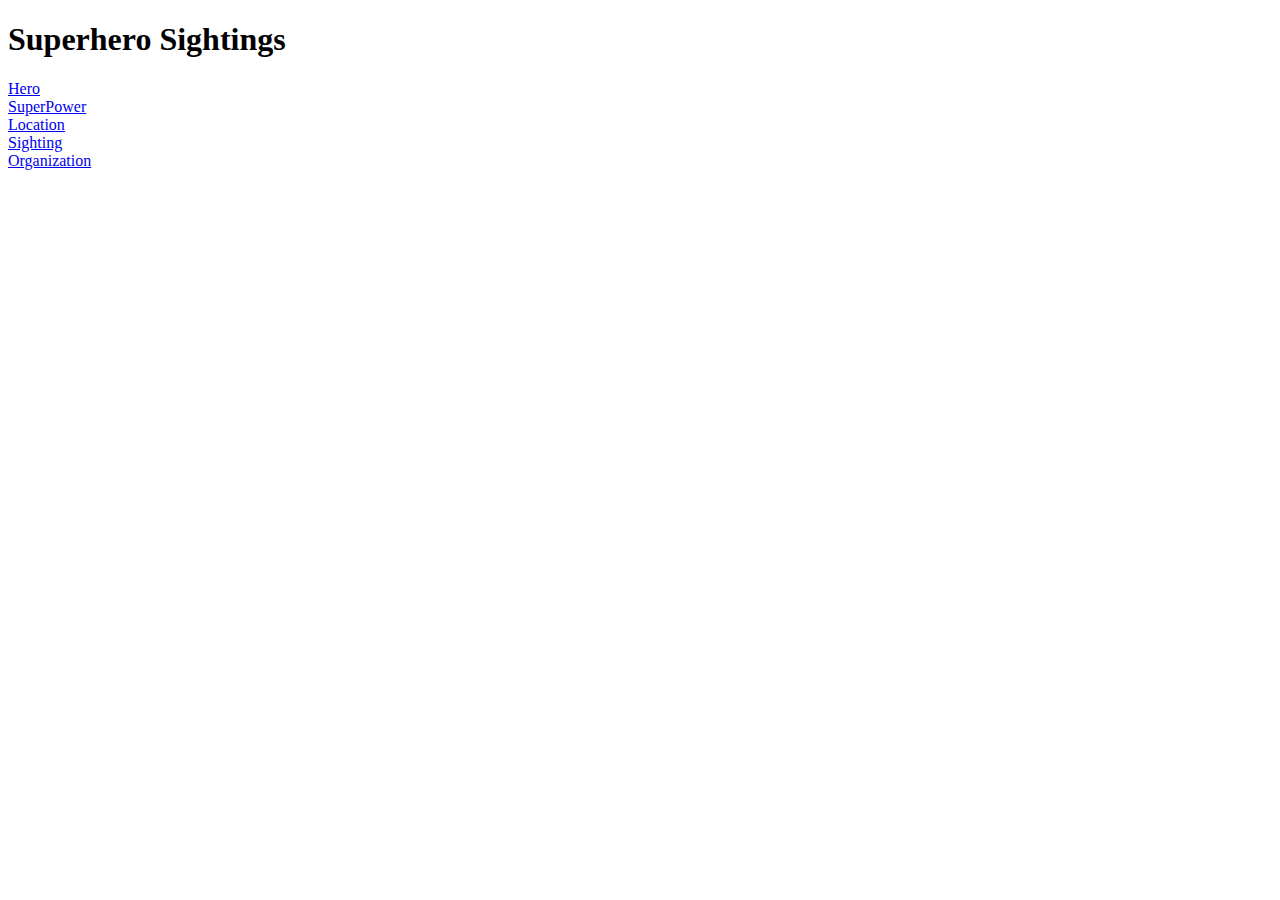
==== SuperHeroSights/src/main/resources/static/index.html @ b13d20e6 "initial commit" ====
<!doctype html>
<html lang="en" xmlns:th="http://www.thymeleaf.org">
    <head>
        <!-- Required meta tags -->
        <meta charset="utf-8">
        <meta name="viewport" content="width=device-width, initial-scale=1, shrink-to-fit=no">

        <!-- Bootstrap CSS -->
        <link rel="stylesheet" href="https://stackpath.bootstrapcdn.com/bootstrap/4.1.3/css/bootstrap.min.css" integrity="sha384-MCw98/SFnGE8fJT3GXwEOngsV7Zt27NXFoaoApmYm81iuXoPkFOJwJ8ERdknLPMO" crossorigin="anonymous">

        <title>Superhero Sightings</title>
    </head>
    <body>
        <!-- Main Body of Page -->
        <div class="container">
            <div class="row m-4">
                <div class="col text-center border border-dark">
                    <h1>Superhero Sightings</h1>
                </div>
            </div>
            <div class="row m-4 border border-dark">
                <div class="col text-center m-3">
                    <a href="hero" class="btn btn-outline-primary btn-lg">Hero</a>
                </div>
                <div class="col text-center m-3">
                    <a href="superpower" class="btn btn-outline-primary btn-lg">SuperPower</a>
                </div>
                <div class="col text-center m-3">
                    <a href="location" class="btn btn-outline-primary btn-lg">Location</a>
                </div>
                <div class="col text-center m-3">
                    <a href="sighting" class="btn btn-outline-primary btn-lg">Sighting</a>
                </div>
                <div class="col text-center m-3">
                    <a href="organization" class="btn btn-outline-primary btn-lg">Organization</a>
                </div>
            </div>
        </div>      
        <!-- End main body -->

        <!-- Optional JavaScript -->
        <!-- jQuery first, then Popper.js, then Bootstrap JS -->
        <script src="https://code.jquery.com/jquery-3.3.1.slim.min.js" integrity="sha384-q8i/X+965DzO0rT7abK41JStQIAqVgRVzpbzo5smXKp4YfRvH+8abtTE1Pi6jizo" crossorigin="anonymous"></script>
        <script src="https://cdnjs.cloudflare.com/ajax/libs/popper.js/1.14.3/umd/popper.min.js" integrity="sha384-ZMP7rVo3mIykV+2+9J3UJ46jBk0WLaUAdn689aCwoqbBJiSnjAK/l8WvCWPIPm49" crossorigin="anonymous"></script>
        <script src="https://stackpath.bootstrapcdn.com/bootstrap/4.1.3/js/bootstrap.min.js" integrity="sha384-ChfqqxuZUCnJSK3+MXmPNIyE6ZbWh2IMqE241rYiqJxyMiZ6OW/JmZQ5stwEULTy" crossorigin="anonymous"></script>
    </body>
</html>
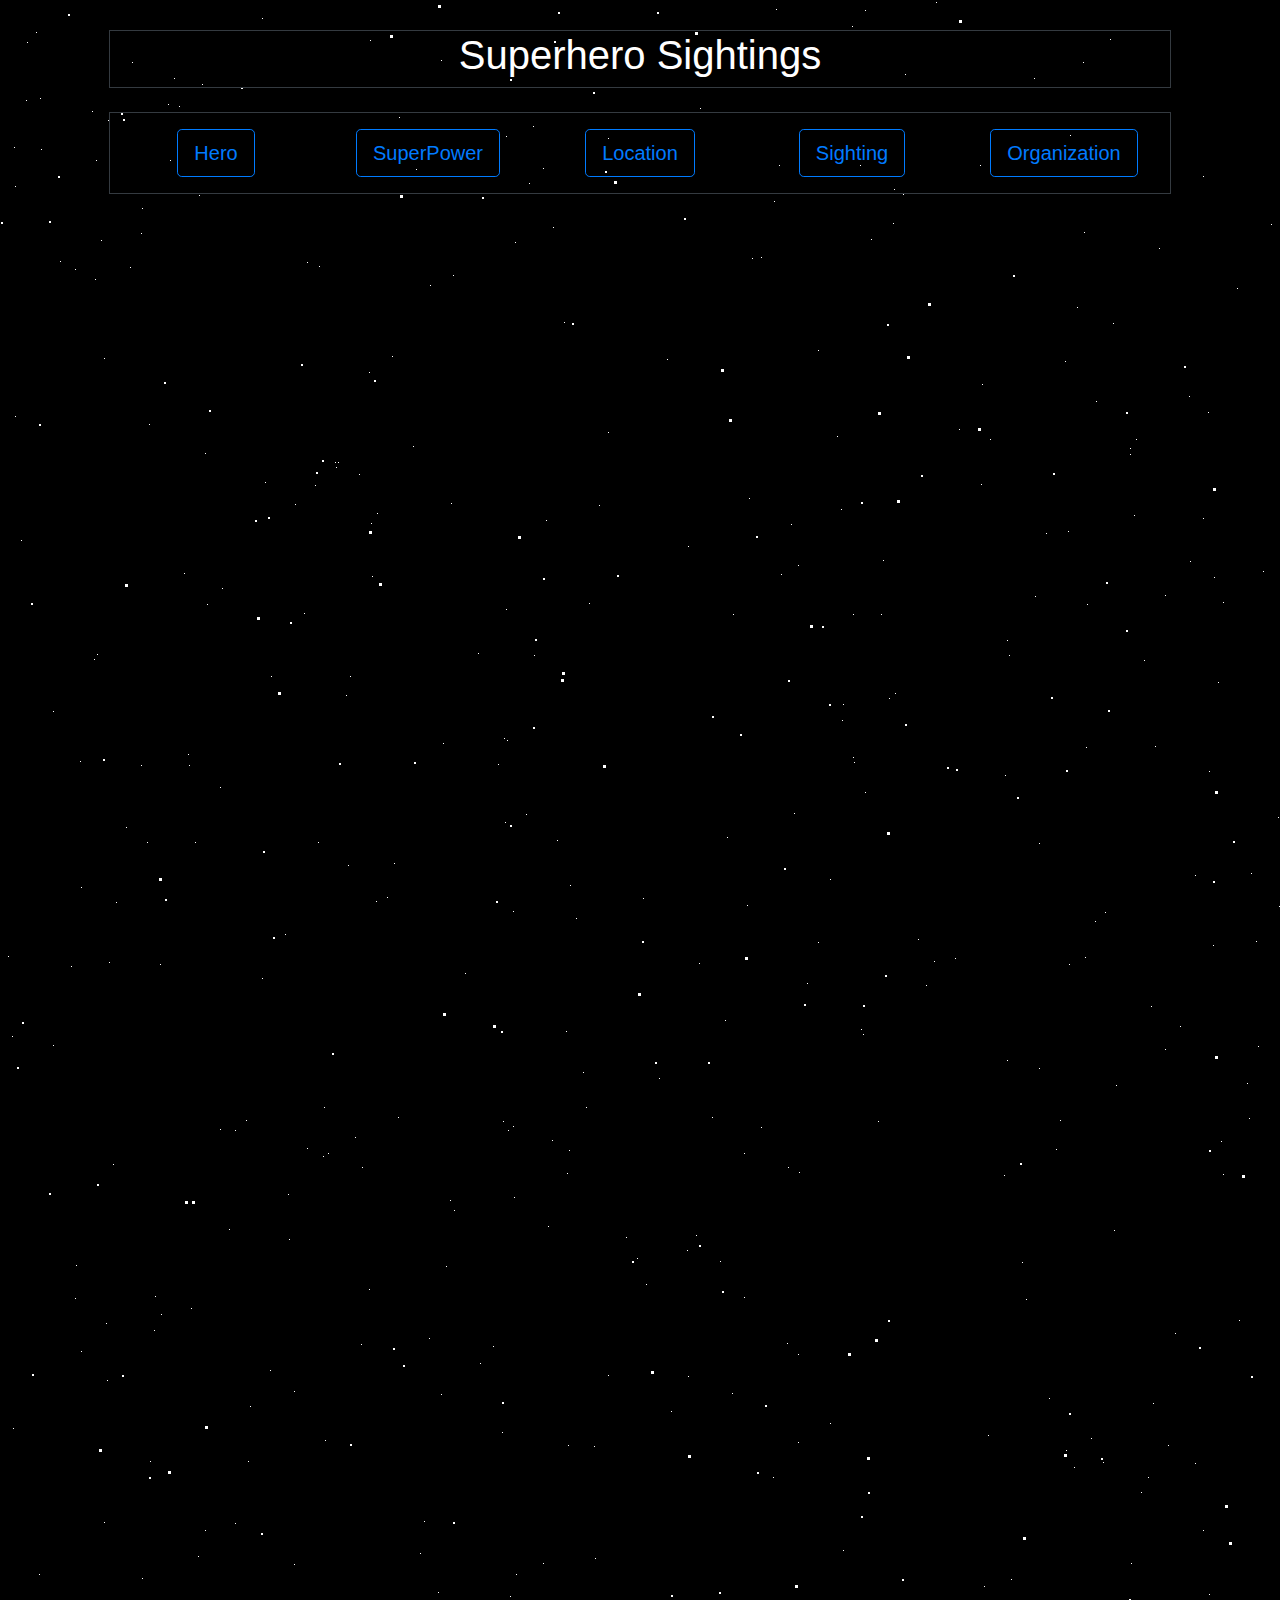
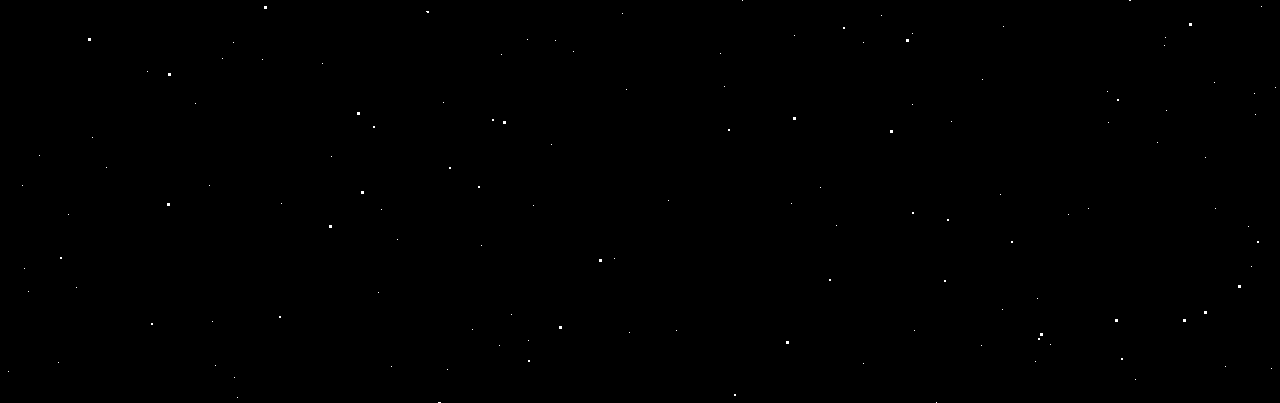
==== commit 0907f241: "update page style and SQL queries" ====
--- a/SuperHeroSights/src/main/resources/static/index.html
+++ b/SuperHeroSights/src/main/resources/static/index.html
@@ -6,12 +6,16 @@
         <meta name="viewport" content="width=device-width, initial-scale=1, shrink-to-fit=no">
 
         <!-- Bootstrap CSS -->
-        <link rel="stylesheet" href="https://stackpath.bootstrapcdn.com/bootstrap/4.1.3/css/bootstrap.min.css" integrity="sha384-MCw98/SFnGE8fJT3GXwEOngsV7Zt27NXFoaoApmYm81iuXoPkFOJwJ8ERdknLPMO" crossorigin="anonymous">
-
+        <link rel="stylesheet" href="https://cdn.jsdelivr.net/npm/bootstrap@4.6.1/dist/css/bootstrap.min.css">
+        <link rel="stylesheet" href="style.css" />
         <title>Superhero Sightings</title>
     </head>
     <body>
         <!-- Main Body of Page -->
+        <div id='stars'></div>
+        <div id='stars2'></div>
+        <div id='stars3'></div>
+
         <div class="container">
             <div class="row m-4">
                 <div class="col text-center border border-dark">
--- a/SuperHeroSights/src/main/resources/static/style.css
+++ b/SuperHeroSights/src/main/resources/static/style.css
@@ -0,0 +1,143 @@
+html {
+  height: 100%;
+  overflow: auto;
+}
+
+html,body{
+    background-color: #000;
+    width: 100%;
+    height: 100%;
+    margin: 0px;
+    padding: 0px;
+    overflow-x: hidden;
+}
+
+body {
+    display: contents;
+}
+
+.row {
+    color: white;
+}
+
+.table {
+    background-color: azure;
+    opacity: 0.9;
+    text-shadow: 1px 1px 2px #000;
+    color: #f8f8ff;
+}
+
+#stars {
+  width: 1px;
+  height: 1px;
+  background: transparent;
+  box-shadow: 75px 269px #FFF, 250px 1406px #FFF, 1828px 1511px #FFF, 1866px 1058px #FFF, 742px 1600px #FFF, 498px 764px #FFF, 1203px 518px #FFF, 1563px 1262px #FFF, 1215px 1808px #FFF, 1985px 1995px #FFF, 1880px 344px #FFF, 1396px 1580px #FFF, 982px 1679px #FFF, 791px 1803px #FFF, 233px 1642px #FFF, 1646px 1803px #FFF, 113px 1164px #FFF, 1452px 84px #FFF, 80px 761px #FFF, 860px 165px #FFF, 108px 120px #FFF, 1419px 455px #FFF, 543px 1563px #FFF, 1070px 135px #FFF, 413px 446px #FFF, 76px 1887px #FFF, 41px 149px #FFF, 220px 1129px #FFF, 338px 462px #FFF, 1293px 621px #FFF, 307px 262px #FFF, 130px 267px #FFF, 576px 918px #FFF, 1957px 96px #FFF, 229px 1229px #FFF, 1833px 1088px #FFF, 569px 1150px #FFF, 626px 1689px #FFF, 1545px 478px #FFF, 141px 765px #FFF, 720px 1653px #FFF, 222px 588px #FFF, 1329px 181px #FFF, 28px 1891px #FFF, 426px 1611px #FFF, 1223px 1174px #FFF, 508px 1130px #FFF, 781px 574px #FFF, 1793px 563px #FFF, 799px 1172px #FFF, 903px 194px #FFF, 170px 160px #FFF, 1237px 288px #FFF, 1190px 561px #FFF, 1077px 307px #FFF, 53px 711px #FFF, 350px 676px #FFF, 372px 576px #FFF, 248px 1461px #FFF, 1789px 1468px #FFF, 1774px 474px #FFF, 1368px 980px #FFF, 1637px 40px #FFF, 727px 837px #FFF, 555px 1640px #FFF, 1830px 181px #FFF, 1313px 238px #FFF, 1634px 1801px #FFF, 1933px 1724px #FFF, 510px 1596px #FFF, 1251px 1866px #FFF, 1985px 633px #FFF, 493px 1346px #FFF, 1976px 1871px #FFF, 189px 765px #FFF, 465px 973px #FFF, 1437px 58px #FFF, 852px 26px #FFF, 912px 1633px #FFF, 289px 1239px #FFF, 1843px 731px #FFF, 198px 1556px #FFF, 1366px 1247px #FFF, 1640px 534px #FFF, 1782px 1742px #FFF, 1699px 1417px #FFF, 1209px 771px #FFF, 1130px 448px #FFF, 1002px 1909px #FFF, 1405px 382px #FFF, 761px 257px #FFF, 1466px 816px #FFF, 1165px 595px #FFF, 1342px 1456px #FFF, 1248px 1826px #FFF, 774px 201px #FFF, 528px 1940px #FFF, 318px 842px #FFF, 1598px 392px #FFF, 95px 279px #FFF, 1487px 147px #FFF, 1669px 541px #FFF, 1068px 531px #FFF, 195px 842px #FFF, 1838px 1468px #FFF, 348px 865px #FFF, 1327px 591px #FFF, 1144px 660px #FFF, 1393px 1907px #FFF, 68px 1814px #FFF, 1532px 155px #FFF, 1738px 1940px #FFF, 472px 1929px #FFF, 1068px 1814px #FFF, 246px 1120px #FFF, 725px 1020px #FFF, 202px 84px #FFF, 787px 1343px #FFF, 955px 958px #FFF, 1247px 1083px #FFF, 1324px 914px #FFF, 527px 1639px #FFF, 1761px 1545px #FFF, 1369px 1794px #FFF, 1668px 674px #FFF, 732px 1393px #FFF, 1425px 1539px #FFF, 451px 503px #FFF, 752px 258px #FFF, 1388px 1778px #FFF, 315px 485px #FFF, 622px 1613px #FFF, 1214px 577px #FFF, 1223px 602px #FFF, 1790px 575px #FFF, 270px 1370px #FFF, 1983px 1786px #FFF, 1460px 1944px #FFF, 1203px 176px #FFF, 1565px 1142px #FFF, 507px 740px #FFF, 438px 1592px #FFF, 1759px 1764px #FFF, 1621px 1116px #FFF, 149px 424px #FFF, 1956px 769px #FFF, 1372px 1286px #FFF, 453px 275px #FFF, 1440px 1066px #FFF, 399px 117px #FFF, 1208px 412px #FFF, 1901px 916px #FFF, 1034px 78px #FFF, 1437px 1085px #FFF, 1470px 1463px #FFF, 1925px 653px #FFF, 1992px 1736px #FFF, 179px 106px #FFF, 1308px 1886px #FFF, 1046px 533px #FFF, 1251px 873px #FFF, 281px 1803px #FFF, 761px 1127px #FFF, 1283px 715px #FFF, 1136px 439px #FFF, 1869px 532px #FFF, 1148px 1477px #FFF, 71px 966px #FFF, 443px 743px #FFF, 1547px 230px #FFF, 1769px 1564px #FFF, 1885px 707px #FFF, 552px 1140px #FFF, 160px 964px #FFF, 288px 1194px #FFF, 1472px 1242px #FFF, 1189px 396px #FFF, 1413px 640px #FFF, 1404px 331px #FFF, 441px 60px #FFF, 1290px 1184px #FFF, 1035px 596px #FFF, 237px 1997px #FFF, 1434px 318px #FFF, 1402px 657px #FFF, 629px 1932px #FFF, 76px 1265px #FFF, 557px 840px #FFF, 1674px 463px #FFF, 1991px 1831px #FFF, 1580px 657px #FFF, 1195px 875px #FFF, 335px 462px #FFF, 1828px 1565px #FFF, 370px 40px #FFF, 608px 1375px #FFF, 1431px 208px #FFF, 889px 698px #FFF, 926px 985px #FFF, 1553px 1104px #FFF, 1684px 276px #FFF, 322px 1663px #FFF, 1386px 1662px #FFF, 109px 962px #FFF, 905px 74px #FFF, 1433px 394px #FFF, 853px 614px #FFF, 881px 614px #FFF, 1904px 641px #FFF, 1636px 13px #FFF, 881px 1615px #FFF, 378px 1892px #FFF, 1026px 1299px #FFF, 1403px 1561px #FFF, 637px 1258px #FFF, 58px 1962px #FFF, 893px 223px #FFF, 104px 358px #FFF, 142px 208px #FFF, 1418px 592px #FFF, 1579px 1455px #FFF, 1066px 1450px #FFF, 1085px 957px #FFF, 583px 1072px #FFF, 1838px 1812px #FFF, 546px 520px #FFF, 1165px 1049px #FFF, 1498px 1103px #FFF, 1806px 323px #FFF, 1444px 1185px #FFF, 1730px 1468px #FFF, 818px 350px #FFF, 700px 108px #FFF, 1899px 1094px #FFF, 376px 901px #FFF, 1095px 921px #FFF, 1004px 1175px #FFF, 733px 614px #FFF, 1898px 350px #FFF, 1157px 1742px #FFF, 13px 1428px #FFF, 447px 1969px #FFF, 1887px 1241px #FFF, 1988px 1569px #FFF, 1592px 909px #FFF, 720px 1261px #FFF, 1556px 1801px #FFF, 1621px 1253px #FFF, 595px 1558px #FFF, 1504px 1169px #FFF, 1846px 1477px #FFF, 391px 1966px #FFF, 1263px 571px #FFF, 1985px 106px #FFF, 1496px 1480px #FFF, 1841px 923px #FFF, 608px 432px #FFF, 81px 1351px #FFF, 154px 1330px #FFF, 936px 2px #FFF, 1577px 1821px #FFF, 191px 1308px #FFF, 40px 98px #FFF, 188px 754px #FFF, 107px 1380px #FFF, 543px 168px #FFF, 671px 1411px #FFF, 506px 609px #FFF, 12px 1036px #FFF, 212px 1921px #FFF, 798px 1442px #FFF, 1650px 1047px #FFF, 1400px 119px #FFF, 836px 1825px #FFF, 150px 1461px #FFF, 1480px 1554px #FFF, 369px 1289px #FFF, 504px 738px #FFF, 1180px 1026px #FFF, 147px 842px #FFF, 1328px 1345px #FFF, 1512px 1228px #FFF, 1553px 1212px #FFF, 1271px 224px #FFF, 424px 1521px #FFF, 220px 787px #FFF, 1829px 485px #FFF, 878px 1121px #FFF, 1221px 1141px #FFF, 1469px 1280px #FFF, 1037px 1898px #FFF, 747px 905px #FFF, 1258px 1046px #FFF, 1924px 174px #FFF, 1377px 1532px #FFF, 1957px 802px #FFF, 779px 165px #FFF, 499px 1945px #FFF, 1593px 1844px #FFF, 1050px 1944px #FFF, 515px 242px #FFF, 1403px 1467px #FFF, 1802px 96px #FFF, 1009px 655px #FFF, 608px 138px #FFF, 1734px 686px #FFF, 1598px 506px #FFF, 209px 1785px #FFF, 416px 169px #FFF, 861px 1029px #FFF, 142px 1578px #FFF, 262px 18px #FFF, 1007px 1060px #FFF, 262px 1659px #FFF, 1168px 1445px #FFF, 567px 1173px #FFF, 1610px 740px #FFF, 1151px 1006px #FFF, 1110px 39px #FFF, 854px 762px #FFF, 990px 439px #FFF, 1254px 1693px #FFF, 1205px 1913px #FFF, 1551px 1459px #FFF, 883px 560px #FFF, 1902px 1419px #FFF, 1113px 323px #FFF, 1103px 1462px #FFF, 1377px 1041px #FFF, 506px 136px #FFF, 36px 32px #FFF, 1741px 1936px #FFF, 1096px 401px #FFF, 285px 934px #FFF, 1712px 1654px #FFF, 323px 1156px #FFF, 794px 1635px #FFF, 1852px 1900px #FFF, 1868px 1827px #FFF, 101px 240px #FFF, 207px 604px #FFF, 1108px 1722px #FFF, 8px 956px #FFF, 551px 1744px #FFF, 1166px 1710px #FFF, 668px 1800px #FFF, 724px 1686px #FFF, 1331px 1209px #FFF, 397px 1839px #FFF, 1134px 515px #FFF, 1652px 963px #FFF, 1998px 1719px #FFF, 914px 1930px #FFF, 1516px 1424px #FFF, 1725px 1851px #FFF, 387px 897px #FFF, 934px 961px #FFF, 1484px 1568px #FFF, 1275px 1687px #FFF, 39px 1755px #FFF, 324px 1107px #FFF, 1444px 635px #FFF, 1744px 1572px #FFF, 1225px 1966px #FFF, 981px 484px #FFF, 1961px 1099px #FFF, 1532px 641px #FFF, 1005px 775px #FFF, 615px 129px #FFF, 161px 1314px #FFF, 1890px 1533px #FFF, 533px 1805px #FFF, 168px 104px #FFF, 1921px 1259px #FFF, 688px 546px #FFF, 1436px 1857px #FFF, 980px 165px #FFF, 1519px 1207px #FFF, 1084px 232px #FFF, 199px 195px #FFF, 265px 482px #FFF, 205px 1530px #FFF, 14px 147px #FFF, 155px 1296px #FFF, 1107px 1691px #FFF, 982px 384px #FFF, 271px 676px #FFF, 362px 1167px #FFF, 1519px 1600px #FFF, 420px 1553px #FFF, 1752px 1650px #FFF, 369px 372px #FFF, 794px 813px #FFF, 1855px 423px #FFF, 1279px 906px #FFF, 1175px 1333px #FFF, 984px 1586px #FFF, 841px 509px #FFF, 1341px 1333px #FFF, 842px 720px #FFF, 594px 1446px #FFF, 126px 827px #FFF, 60px 261px #FFF, 1165px 1637px #FFF, 843px 704px #FFF, 441px 1394px #FFF, 222px 1658px #FFF, 688px 1376px #FFF, 676px 1930px #FFF, 1614px 160px #FFF, 235px 1130px #FFF, 818px 942px #FFF, 454px 1210px #FFF, 502px 1432px #FFF, 307px 1148px #FFF, 1491px 303px #FFF, 346px 695px #FFF, 1735px 1614px #FFF, 1203px 1530px #FFF, 1195px 1463px #FFF, 92px 111px #FFF, 1003px 1626px #FFF, 501px 1654px #FFF, 951px 1721px #FFF, 1463px 1557px #FFF, 24px 1868px #FFF, 1428px 1469px #FFF, 1488px 352px #FFF, 1949px 1204px #FFF, 174px 78px #FFF, 1515px 1630px #FFF, 336px 467px #FFF, 1909px 1022px #FFF, 1306px 647px #FFF, 235px 1523px #FFF, 1239px 1320px #FFF, 1883px 789px #FFF, 1594px 1748px #FFF, 141px 233px #FFF, 1804px 553px #FFF, 1661px 925px #FFF, 534px 655px #FFF, 553px 227px #FFF, 1213px 945px #FFF, 1716px 846px #FFF, 26px 100px #FFF, 94px 659px #FFF, 1986px 795px #FFF, 1091px 1438px #FFF, 837px 436px #FFF, 1618px 1184px #FFF, 1633px 87px #FFF, 1949px 1599px #FFF, 478px 653px #FFF, 1074px 1467px #FFF, 1049px 1398px #FFF, 1721px 162px #FFF, 398px 1117px #FFF, 132px 62px #FFF, 53px 1045px #FFF, 1995px 808px #FFF, 184px 573px #FFF, 1560px 1741px #FFF, 788px 1167px #FFF, 1159px 248px #FFF, 331px 1756px #FFF, 1578px 892px #FFF, 1069px 964px #FFF, 1291px 927px #FFF, 1741px 1310px #FFF, 1548px 1671px #FFF, 830px 1423px #FFF, 871px 239px #FFF, 526px 814px #FFF, 430px 285px #FFF, 1983px 574px #FFF, 1340px 1452px #FFF, 104px 1522px #FFF, 1153px 1403px #FFF, 988px 1435px #FFF, 643px 898px #FFF, 1141px 1492px #FFF, 1742px 1362px #FFF, 39px 1574px #FFF, 1421px 379px #FFF, 981px 1945px #FFF, 1891px 1516px #FFF, 147px 1671px #FFF, 480px 1363px #FFF, 1796px 312px #FFF, 749px 498px #FFF, 1131px 1563px #FFF, 1261px 1606px #FFF, 865px 10px #FFF, 696px 1235px #FFF, 295px 504px #FFF, 1686px 1325px #FFF, 1567px 177px #FFF, 1445px 191px #FFF, 570px 885px #FFF, 106px 1767px #FFF, 1065px 361px #FFF, 959px 429px #FFF, 1164px 1645px #FFF, 863px 1034px #FFF, 377px 513px #FFF, 1651px 634px #FFF, 1616px 449px #FFF, 1735px 699px #FFF, 1035px 1961px #FFF, 1155px 746px #FFF, 325px 1440px #FFF, 446px 1266px #FFF, 1359px 1737px #FFF, 514px 1197px #FFF, 1249px 1118px #FFF, 1925px 766px #FFF, 516px 1574px #FFF, 1271px 1968px #FFF, 15px 416px #FFF, 75px 1298px #FFF, 1945px 504px #FFF, 1994px 1518px #FFF, 1468px 1265px #FFF, 116px 902px #FFF, 1313px 1372px #FFF, 513px 1126px #FFF, 568px 1445px #FFF, 215px 1965px #FFF, 863px 1963px #FFF, 1626px 108px #FFF, 1405px 12px #FFF, 1592px 895px #FFF, 1377px 228px #FFF, 1496px 1800px #FFF, 744px 1153px #FFF, 1946px 1097px #FFF, 626px 1237px #FFF, 820px 1787px #FFF, 1796px 1448px #FFF, 865px 792px #FFF, 1839px 1005px #FFF, 1888px 216px #FFF, 712px 1117px #FFF, 1710px 400px #FFF, 1039px 1068px #FFF, 1697px 491px #FFF, 505px 822px #FFF, 1799px 1249px #FFF, 1022px 1262px #FFF, 1654px 1823px #FFF, 81px 887px #FFF, 429px 1338px #FFF, 687px 1250px #FFF, 15px 186px #FFF, 294px 1564px #FFF, 1983px 862px #FFF, 392px 356px #FFF, 359px 474px #FFF, 319px 266px #FFF, 830px 879px #FFF, 1628px 1698px #FFF, 589px 603px #FFF, 511px 1914px #FFF, 1116px 1085px #FFF, 646px 1284px #FFF, 21px 540px #FFF, 1205px 1757px #FFF, 1469px 1519px #FFF, 1902px 921px #FFF, 1007px 640px #FFF, 659px 1078px #FFF, 1543px 1042px #FFF, 371px 523px #FFF, 1936px 519px #FFF, 450px 1200px #FFF, 894px 189px #FFF, 1901px 850px #FFF, 1860px 1060px #FFF, 355px 1137px #FFF, 1130px 454px #FFF, 96px 160px #FFF, 1114px 1230px #FFF, 1088px 1808px #FFF, 1372px 483px #FFF, 1286px 1764px #FFF, 195px 1703px #FFF, 1803px 1876px #FFF, 791px 524px #FFF, 1256px 941px #FFF, 564px 322px #FFF, 1278px 817px #FFF, 918px 939px #FFF, 304px 613px #FFF, 912px 1704px #FFF, 1806px 687px #FFF, 1255px 1714px #FFF, 614px 1858px #FFF, 1591px 1140px #FFF, 361px 1344px #FFF, 1390px 1991px #FFF, 205px 453px #FFF, 294px 1391px #FFF, 1959px 353px #FFF, 1083px 62px #FFF, 573px 1651px #FFF, 599px 505px #FFF, 1319px 1223px #FFF, 262px 978px #FFF, 1060px 1120px #FFF, 328px 1153px #FFF, 1702px 1903px #FFF, 1964px 116px #FFF, 843px 1550px #FFF, 667px 359px #FFF, 1632px 1433px #FFF, 548px 1226px #FFF, 798px 565px #FFF, 1694px 1776px #FFF, 1980px 481px #FFF, 1813px 1380px #FFF, 1056px 1149px #FFF, 807px 983px #FFF, 776px 9px #FFF, 566px 1031px #FFF, 1477px 171px #FFF, 863px 1642px #FFF, 1989px 1531px #FFF, 533px 126px #FFF, 1564px 409px #FFF, 22px 1785px #FFF, 1414px 344px #FFF, 1835px 56px #FFF, 1086px 747px #FFF, 1218px 682px #FFF, 97px 654px #FFF, 1284px 1180px #FFF, 1559px 809px #FFF, 1964px 849px #FFF, 1559px 84px #FFF, 1624px 891px #FFF, 1011px 1579px #FFF, 92px 1737px #FFF, 1823px 1019px #FFF, 586px 1107px #FFF, 1612px 1897px #FFF, 503px 1121px #FFF, 1987px 1882px #FFF, 1087px 604px #FFF, 753px 64px #FFF, 1824px 190px #FFF, 1773px 1259px #FFF, 895px 693px #FFF, 1919px 561px #FFF, 1444px 1509px #FFF, 529px 183px #FFF, 27px 42px #FFF, 1882px 862px #FFF, 1375px 280px #FFF, 1762px 555px #FFF, 1917px 1177px #FFF, 1039px 843px #FFF, 394px 863px #FFF, 1684px 1567px #FFF, 1720px 230px #FFF, 481px 1845px #FFF, 798px 1354px #FFF, 1492px 1314px #FFF, 1378px 1935px #FFF, 1440px 783px #FFF, 1803px 613px #FFF, 1642px 724px #FFF, 381px 1809px #FFF, 1462px 142px #FFF, 1214px 1682px #FFF, 773px 1477px #FFF, 1283px 1677px #FFF, 443px 1702px #FFF, 744px 1297px #FFF, 8px 1971px #FFF, 1344px 133px #FFF, 699px 963px #FFF, 1533px 1075px #FFF, 1587px 655px #FFF, 1105px 912px #FFF, 234px 1977px #FFF, 1628px 1910px #FFF, 853px 757px #FFF, 1369px 1297px #FFF, 1725px 326px #FFF, 1000px 1794px #FFF, 1135px 1979px #FFF, 513px 911px #FFF, 1209px 1594px #FFF, 106px 1323px #FFF, 1638px 788px #FFF, 1755px 517px #FFF, 1925px 1826px #FFF, 1949px 732px #FFF, 1412px 1463px #FFF;
+  animation: animStar 50s linear infinite;
+}
+
+#stars:after {
+  content: " ";
+  position: absolute;
+  top: 2000px;
+  width: 1px;
+  height: 1px;
+  background: transparent;
+  box-shadow: 75px 269px #FFF, 250px 1406px #FFF, 1828px 1511px #FFF, 1866px 1058px #FFF, 742px 1600px #FFF, 498px 764px #FFF, 1203px 518px #FFF, 1563px 1262px #FFF, 1215px 1808px #FFF, 1985px 1995px #FFF, 1880px 344px #FFF, 1396px 1580px #FFF, 982px 1679px #FFF, 791px 1803px #FFF, 233px 1642px #FFF, 1646px 1803px #FFF, 113px 1164px #FFF, 1452px 84px #FFF, 80px 761px #FFF, 860px 165px #FFF, 108px 120px #FFF, 1419px 455px #FFF, 543px 1563px #FFF, 1070px 135px #FFF, 413px 446px #FFF, 76px 1887px #FFF, 41px 149px #FFF, 220px 1129px #FFF, 338px 462px #FFF, 1293px 621px #FFF, 307px 262px #FFF, 130px 267px #FFF, 576px 918px #FFF, 1957px 96px #FFF, 229px 1229px #FFF, 1833px 1088px #FFF, 569px 1150px #FFF, 626px 1689px #FFF, 1545px 478px #FFF, 141px 765px #FFF, 720px 1653px #FFF, 222px 588px #FFF, 1329px 181px #FFF, 28px 1891px #FFF, 426px 1611px #FFF, 1223px 1174px #FFF, 508px 1130px #FFF, 781px 574px #FFF, 1793px 563px #FFF, 799px 1172px #FFF, 903px 194px #FFF, 170px 160px #FFF, 1237px 288px #FFF, 1190px 561px #FFF, 1077px 307px #FFF, 53px 711px #FFF, 350px 676px #FFF, 372px 576px #FFF, 248px 1461px #FFF, 1789px 1468px #FFF, 1774px 474px #FFF, 1368px 980px #FFF, 1637px 40px #FFF, 727px 837px #FFF, 555px 1640px #FFF, 1830px 181px #FFF, 1313px 238px #FFF, 1634px 1801px #FFF, 1933px 1724px #FFF, 510px 1596px #FFF, 1251px 1866px #FFF, 1985px 633px #FFF, 493px 1346px #FFF, 1976px 1871px #FFF, 189px 765px #FFF, 465px 973px #FFF, 1437px 58px #FFF, 852px 26px #FFF, 912px 1633px #FFF, 289px 1239px #FFF, 1843px 731px #FFF, 198px 1556px #FFF, 1366px 1247px #FFF, 1640px 534px #FFF, 1782px 1742px #FFF, 1699px 1417px #FFF, 1209px 771px #FFF, 1130px 448px #FFF, 1002px 1909px #FFF, 1405px 382px #FFF, 761px 257px #FFF, 1466px 816px #FFF, 1165px 595px #FFF, 1342px 1456px #FFF, 1248px 1826px #FFF, 774px 201px #FFF, 528px 1940px #FFF, 318px 842px #FFF, 1598px 392px #FFF, 95px 279px #FFF, 1487px 147px #FFF, 1669px 541px #FFF, 1068px 531px #FFF, 195px 842px #FFF, 1838px 1468px #FFF, 348px 865px #FFF, 1327px 591px #FFF, 1144px 660px #FFF, 1393px 1907px #FFF, 68px 1814px #FFF, 1532px 155px #FFF, 1738px 1940px #FFF, 472px 1929px #FFF, 1068px 1814px #FFF, 246px 1120px #FFF, 725px 1020px #FFF, 202px 84px #FFF, 787px 1343px #FFF, 955px 958px #FFF, 1247px 1083px #FFF, 1324px 914px #FFF, 527px 1639px #FFF, 1761px 1545px #FFF, 1369px 1794px #FFF, 1668px 674px #FFF, 732px 1393px #FFF, 1425px 1539px #FFF, 451px 503px #FFF, 752px 258px #FFF, 1388px 1778px #FFF, 315px 485px #FFF, 622px 1613px #FFF, 1214px 577px #FFF, 1223px 602px #FFF, 1790px 575px #FFF, 270px 1370px #FFF, 1983px 1786px #FFF, 1460px 1944px #FFF, 1203px 176px #FFF, 1565px 1142px #FFF, 507px 740px #FFF, 438px 1592px #FFF, 1759px 1764px #FFF, 1621px 1116px #FFF, 149px 424px #FFF, 1956px 769px #FFF, 1372px 1286px #FFF, 453px 275px #FFF, 1440px 1066px #FFF, 399px 117px #FFF, 1208px 412px #FFF, 1901px 916px #FFF, 1034px 78px #FFF, 1437px 1085px #FFF, 1470px 1463px #FFF, 1925px 653px #FFF, 1992px 1736px #FFF, 179px 106px #FFF, 1308px 1886px #FFF, 1046px 533px #FFF, 1251px 873px #FFF, 281px 1803px #FFF, 761px 1127px #FFF, 1283px 715px #FFF, 1136px 439px #FFF, 1869px 532px #FFF, 1148px 1477px #FFF, 71px 966px #FFF, 443px 743px #FFF, 1547px 230px #FFF, 1769px 1564px #FFF, 1885px 707px #FFF, 552px 1140px #FFF, 160px 964px #FFF, 288px 1194px #FFF, 1472px 1242px #FFF, 1189px 396px #FFF, 1413px 640px #FFF, 1404px 331px #FFF, 441px 60px #FFF, 1290px 1184px #FFF, 1035px 596px #FFF, 237px 1997px #FFF, 1434px 318px #FFF, 1402px 657px #FFF, 629px 1932px #FFF, 76px 1265px #FFF, 557px 840px #FFF, 1674px 463px #FFF, 1991px 1831px #FFF, 1580px 657px #FFF, 1195px 875px #FFF, 335px 462px #FFF, 1828px 1565px #FFF, 370px 40px #FFF, 608px 1375px #FFF, 1431px 208px #FFF, 889px 698px #FFF, 926px 985px #FFF, 1553px 1104px #FFF, 1684px 276px #FFF, 322px 1663px #FFF, 1386px 1662px #FFF, 109px 962px #FFF, 905px 74px #FFF, 1433px 394px #FFF, 853px 614px #FFF, 881px 614px #FFF, 1904px 641px #FFF, 1636px 13px #FFF, 881px 1615px #FFF, 378px 1892px #FFF, 1026px 1299px #FFF, 1403px 1561px #FFF, 637px 1258px #FFF, 58px 1962px #FFF, 893px 223px #FFF, 104px 358px #FFF, 142px 208px #FFF, 1418px 592px #FFF, 1579px 1455px #FFF, 1066px 1450px #FFF, 1085px 957px #FFF, 583px 1072px #FFF, 1838px 1812px #FFF, 546px 520px #FFF, 1165px 1049px #FFF, 1498px 1103px #FFF, 1806px 323px #FFF, 1444px 1185px #FFF, 1730px 1468px #FFF, 818px 350px #FFF, 700px 108px #FFF, 1899px 1094px #FFF, 376px 901px #FFF, 1095px 921px #FFF, 1004px 1175px #FFF, 733px 614px #FFF, 1898px 350px #FFF, 1157px 1742px #FFF, 13px 1428px #FFF, 447px 1969px #FFF, 1887px 1241px #FFF, 1988px 1569px #FFF, 1592px 909px #FFF, 720px 1261px #FFF, 1556px 1801px #FFF, 1621px 1253px #FFF, 595px 1558px #FFF, 1504px 1169px #FFF, 1846px 1477px #FFF, 391px 1966px #FFF, 1263px 571px #FFF, 1985px 106px #FFF, 1496px 1480px #FFF, 1841px 923px #FFF, 608px 432px #FFF, 81px 1351px #FFF, 154px 1330px #FFF, 936px 2px #FFF, 1577px 1821px #FFF, 191px 1308px #FFF, 40px 98px #FFF, 188px 754px #FFF, 107px 1380px #FFF, 543px 168px #FFF, 671px 1411px #FFF, 506px 609px #FFF, 12px 1036px #FFF, 212px 1921px #FFF, 798px 1442px #FFF, 1650px 1047px #FFF, 1400px 119px #FFF, 836px 1825px #FFF, 150px 1461px #FFF, 1480px 1554px #FFF, 369px 1289px #FFF, 504px 738px #FFF, 1180px 1026px #FFF, 147px 842px #FFF, 1328px 1345px #FFF, 1512px 1228px #FFF, 1553px 1212px #FFF, 1271px 224px #FFF, 424px 1521px #FFF, 220px 787px #FFF, 1829px 485px #FFF, 878px 1121px #FFF, 1221px 1141px #FFF, 1469px 1280px #FFF, 1037px 1898px #FFF, 747px 905px #FFF, 1258px 1046px #FFF, 1924px 174px #FFF, 1377px 1532px #FFF, 1957px 802px #FFF, 779px 165px #FFF, 499px 1945px #FFF, 1593px 1844px #FFF, 1050px 1944px #FFF, 515px 242px #FFF, 1403px 1467px #FFF, 1802px 96px #FFF, 1009px 655px #FFF, 608px 138px #FFF, 1734px 686px #FFF, 1598px 506px #FFF, 209px 1785px #FFF, 416px 169px #FFF, 861px 1029px #FFF, 142px 1578px #FFF, 262px 18px #FFF, 1007px 1060px #FFF, 262px 1659px #FFF, 1168px 1445px #FFF, 567px 1173px #FFF, 1610px 740px #FFF, 1151px 1006px #FFF, 1110px 39px #FFF, 854px 762px #FFF, 990px 439px #FFF, 1254px 1693px #FFF, 1205px 1913px #FFF, 1551px 1459px #FFF, 883px 560px #FFF, 1902px 1419px #FFF, 1113px 323px #FFF, 1103px 1462px #FFF, 1377px 1041px #FFF, 506px 136px #FFF, 36px 32px #FFF, 1741px 1936px #FFF, 1096px 401px #FFF, 285px 934px #FFF, 1712px 1654px #FFF, 323px 1156px #FFF, 794px 1635px #FFF, 1852px 1900px #FFF, 1868px 1827px #FFF, 101px 240px #FFF, 207px 604px #FFF, 1108px 1722px #FFF, 8px 956px #FFF, 551px 1744px #FFF, 1166px 1710px #FFF, 668px 1800px #FFF, 724px 1686px #FFF, 1331px 1209px #FFF, 397px 1839px #FFF, 1134px 515px #FFF, 1652px 963px #FFF, 1998px 1719px #FFF, 914px 1930px #FFF, 1516px 1424px #FFF, 1725px 1851px #FFF, 387px 897px #FFF, 934px 961px #FFF, 1484px 1568px #FFF, 1275px 1687px #FFF, 39px 1755px #FFF, 324px 1107px #FFF, 1444px 635px #FFF, 1744px 1572px #FFF, 1225px 1966px #FFF, 981px 484px #FFF, 1961px 1099px #FFF, 1532px 641px #FFF, 1005px 775px #FFF, 615px 129px #FFF, 161px 1314px #FFF, 1890px 1533px #FFF, 533px 1805px #FFF, 168px 104px #FFF, 1921px 1259px #FFF, 688px 546px #FFF, 1436px 1857px #FFF, 980px 165px #FFF, 1519px 1207px #FFF, 1084px 232px #FFF, 199px 195px #FFF, 265px 482px #FFF, 205px 1530px #FFF, 14px 147px #FFF, 155px 1296px #FFF, 1107px 1691px #FFF, 982px 384px #FFF, 271px 676px #FFF, 362px 1167px #FFF, 1519px 1600px #FFF, 420px 1553px #FFF, 1752px 1650px #FFF, 369px 372px #FFF, 794px 813px #FFF, 1855px 423px #FFF, 1279px 906px #FFF, 1175px 1333px #FFF, 984px 1586px #FFF, 841px 509px #FFF, 1341px 1333px #FFF, 842px 720px #FFF, 594px 1446px #FFF, 126px 827px #FFF, 60px 261px #FFF, 1165px 1637px #FFF, 843px 704px #FFF, 441px 1394px #FFF, 222px 1658px #FFF, 688px 1376px #FFF, 676px 1930px #FFF, 1614px 160px #FFF, 235px 1130px #FFF, 818px 942px #FFF, 454px 1210px #FFF, 502px 1432px #FFF, 307px 1148px #FFF, 1491px 303px #FFF, 346px 695px #FFF, 1735px 1614px #FFF, 1203px 1530px #FFF, 1195px 1463px #FFF, 92px 111px #FFF, 1003px 1626px #FFF, 501px 1654px #FFF, 951px 1721px #FFF, 1463px 1557px #FFF, 24px 1868px #FFF, 1428px 1469px #FFF, 1488px 352px #FFF, 1949px 1204px #FFF, 174px 78px #FFF, 1515px 1630px #FFF, 336px 467px #FFF, 1909px 1022px #FFF, 1306px 647px #FFF, 235px 1523px #FFF, 1239px 1320px #FFF, 1883px 789px #FFF, 1594px 1748px #FFF, 141px 233px #FFF, 1804px 553px #FFF, 1661px 925px #FFF, 534px 655px #FFF, 553px 227px #FFF, 1213px 945px #FFF, 1716px 846px #FFF, 26px 100px #FFF, 94px 659px #FFF, 1986px 795px #FFF, 1091px 1438px #FFF, 837px 436px #FFF, 1618px 1184px #FFF, 1633px 87px #FFF, 1949px 1599px #FFF, 478px 653px #FFF, 1074px 1467px #FFF, 1049px 1398px #FFF, 1721px 162px #FFF, 398px 1117px #FFF, 132px 62px #FFF, 53px 1045px #FFF, 1995px 808px #FFF, 184px 573px #FFF, 1560px 1741px #FFF, 788px 1167px #FFF, 1159px 248px #FFF, 331px 1756px #FFF, 1578px 892px #FFF, 1069px 964px #FFF, 1291px 927px #FFF, 1741px 1310px #FFF, 1548px 1671px #FFF, 830px 1423px #FFF, 871px 239px #FFF, 526px 814px #FFF, 430px 285px #FFF, 1983px 574px #FFF, 1340px 1452px #FFF, 104px 1522px #FFF, 1153px 1403px #FFF, 988px 1435px #FFF, 643px 898px #FFF, 1141px 1492px #FFF, 1742px 1362px #FFF, 39px 1574px #FFF, 1421px 379px #FFF, 981px 1945px #FFF, 1891px 1516px #FFF, 147px 1671px #FFF, 480px 1363px #FFF, 1796px 312px #FFF, 749px 498px #FFF, 1131px 1563px #FFF, 1261px 1606px #FFF, 865px 10px #FFF, 696px 1235px #FFF, 295px 504px #FFF, 1686px 1325px #FFF, 1567px 177px #FFF, 1445px 191px #FFF, 570px 885px #FFF, 106px 1767px #FFF, 1065px 361px #FFF, 959px 429px #FFF, 1164px 1645px #FFF, 863px 1034px #FFF, 377px 513px #FFF, 1651px 634px #FFF, 1616px 449px #FFF, 1735px 699px #FFF, 1035px 1961px #FFF, 1155px 746px #FFF, 325px 1440px #FFF, 446px 1266px #FFF, 1359px 1737px #FFF, 514px 1197px #FFF, 1249px 1118px #FFF, 1925px 766px #FFF, 516px 1574px #FFF, 1271px 1968px #FFF, 15px 416px #FFF, 75px 1298px #FFF, 1945px 504px #FFF, 1994px 1518px #FFF, 1468px 1265px #FFF, 116px 902px #FFF, 1313px 1372px #FFF, 513px 1126px #FFF, 568px 1445px #FFF, 215px 1965px #FFF, 863px 1963px #FFF, 1626px 108px #FFF, 1405px 12px #FFF, 1592px 895px #FFF, 1377px 228px #FFF, 1496px 1800px #FFF, 744px 1153px #FFF, 1946px 1097px #FFF, 626px 1237px #FFF, 820px 1787px #FFF, 1796px 1448px #FFF, 865px 792px #FFF, 1839px 1005px #FFF, 1888px 216px #FFF, 712px 1117px #FFF, 1710px 400px #FFF, 1039px 1068px #FFF, 1697px 491px #FFF, 505px 822px #FFF, 1799px 1249px #FFF, 1022px 1262px #FFF, 1654px 1823px #FFF, 81px 887px #FFF, 429px 1338px #FFF, 687px 1250px #FFF, 15px 186px #FFF, 294px 1564px #FFF, 1983px 862px #FFF, 392px 356px #FFF, 359px 474px #FFF, 319px 266px #FFF, 830px 879px #FFF, 1628px 1698px #FFF, 589px 603px #FFF, 511px 1914px #FFF, 1116px 1085px #FFF, 646px 1284px #FFF, 21px 540px #FFF, 1205px 1757px #FFF, 1469px 1519px #FFF, 1902px 921px #FFF, 1007px 640px #FFF, 659px 1078px #FFF, 1543px 1042px #FFF, 371px 523px #FFF, 1936px 519px #FFF, 450px 1200px #FFF, 894px 189px #FFF, 1901px 850px #FFF, 1860px 1060px #FFF, 355px 1137px #FFF, 1130px 454px #FFF, 96px 160px #FFF, 1114px 1230px #FFF, 1088px 1808px #FFF, 1372px 483px #FFF, 1286px 1764px #FFF, 195px 1703px #FFF, 1803px 1876px #FFF, 791px 524px #FFF, 1256px 941px #FFF, 564px 322px #FFF, 1278px 817px #FFF, 918px 939px #FFF, 304px 613px #FFF, 912px 1704px #FFF, 1806px 687px #FFF, 1255px 1714px #FFF, 614px 1858px #FFF, 1591px 1140px #FFF, 361px 1344px #FFF, 1390px 1991px #FFF, 205px 453px #FFF, 294px 1391px #FFF, 1959px 353px #FFF, 1083px 62px #FFF, 573px 1651px #FFF, 599px 505px #FFF, 1319px 1223px #FFF, 262px 978px #FFF, 1060px 1120px #FFF, 328px 1153px #FFF, 1702px 1903px #FFF, 1964px 116px #FFF, 843px 1550px #FFF, 667px 359px #FFF, 1632px 1433px #FFF, 548px 1226px #FFF, 798px 565px #FFF, 1694px 1776px #FFF, 1980px 481px #FFF, 1813px 1380px #FFF, 1056px 1149px #FFF, 807px 983px #FFF, 776px 9px #FFF, 566px 1031px #FFF, 1477px 171px #FFF, 863px 1642px #FFF, 1989px 1531px #FFF, 533px 126px #FFF, 1564px 409px #FFF, 22px 1785px #FFF, 1414px 344px #FFF, 1835px 56px #FFF, 1086px 747px #FFF, 1218px 682px #FFF, 97px 654px #FFF, 1284px 1180px #FFF, 1559px 809px #FFF, 1964px 849px #FFF, 1559px 84px #FFF, 1624px 891px #FFF, 1011px 1579px #FFF, 92px 1737px #FFF, 1823px 1019px #FFF, 586px 1107px #FFF, 1612px 1897px #FFF, 503px 1121px #FFF, 1987px 1882px #FFF, 1087px 604px #FFF, 753px 64px #FFF, 1824px 190px #FFF, 1773px 1259px #FFF, 895px 693px #FFF, 1919px 561px #FFF, 1444px 1509px #FFF, 529px 183px #FFF, 27px 42px #FFF, 1882px 862px #FFF, 1375px 280px #FFF, 1762px 555px #FFF, 1917px 1177px #FFF, 1039px 843px #FFF, 394px 863px #FFF, 1684px 1567px #FFF, 1720px 230px #FFF, 481px 1845px #FFF, 798px 1354px #FFF, 1492px 1314px #FFF, 1378px 1935px #FFF, 1440px 783px #FFF, 1803px 613px #FFF, 1642px 724px #FFF, 381px 1809px #FFF, 1462px 142px #FFF, 1214px 1682px #FFF, 773px 1477px #FFF, 1283px 1677px #FFF, 443px 1702px #FFF, 744px 1297px #FFF, 8px 1971px #FFF, 1344px 133px #FFF, 699px 963px #FFF, 1533px 1075px #FFF, 1587px 655px #FFF, 1105px 912px #FFF, 234px 1977px #FFF, 1628px 1910px #FFF, 853px 757px #FFF, 1369px 1297px #FFF, 1725px 326px #FFF, 1000px 1794px #FFF, 1135px 1979px #FFF, 513px 911px #FFF, 1209px 1594px #FFF, 106px 1323px #FFF, 1638px 788px #FFF, 1755px 517px #FFF, 1925px 1826px #FFF, 1949px 732px #FFF, 1412px 1463px #FFF;
+}
+
+#stars2 {
+  width: 2px;
+  height: 2px;
+  background: transparent;
+  box-shadow: 1338px 1470px #FFF, 788px 679px #FFF, 1069px 1412px #FFF, 722px 1290px #FFF, 905px 723px #FFF, 684px 217px #FFF, 887px 323px #FFF, 784px 867px #FFF, 868px 1491px #FFF, 322px 459px #FFF, 1530px 481px #FFF, 1314px 1717px #FFF, 1959px 721px #FFF, 1326px 1010px #FFF, 1962px 1476px #FFF, 1802px 1855px #FFF, 502px 1401px #FFF, 1106px 581px #FFF, 885px 974px #FFF, 1374px 1739px #FFF, 1980px 1759px #FFF, 1677px 1039px #FFF, 558px 11px #FFF, 268px 516px #FFF, 1859px 555px #FFF, 510px 78px #FFF, 1746px 1127px #FFF, 699px 1244px #FFF, 209px 409px #FFF, 617px 574px #FFF, 1720px 502px #FFF, 1811px 37px #FFF, 1714px 874px #FFF, 17px 1066px #FFF, 829px 1878px #FFF, 1497px 653px #FFF, 32px 1373px #FFF, 1402px 840px #FFF, 279px 1915px #FFF, 1843px 55px #FFF, 501px 1030px #FFF, 1621px 1866px #FFF, 1494px 770px #FFF, 301px 363px #FFF, 1826px 1583px #FFF, 1784px 539px #FFF, 1323px 683px #FFF, 496px 900px #FFF, 1911px 1687px #FFF, 49px 1192px #FFF, 121px 112px #FFF, 427px 1610px #FFF, 1573px 246px #FFF, 719px 1591px #FFF, 956px 768px #FFF, 22px 1021px #FFF, 316px 471px #FFF, 1819px 1651px #FFF, 1449px 23px #FFF, 671px 1594px #FFF, 97px 1183px #FFF, 164px 381px #FFF, 1801px 1780px #FFF, 492px 1718px #FFF, 1425px 1532px #FFF, 1809px 1406px #FFF, 1392px 604px #FFF, 453px 1521px #FFF, 1996px 1974px #FFF, 1053px 472px #FFF, 572px 322px #FFF, 1461px 289px #FFF, 1101px 1457px #FFF, 861px 1515px #FFF, 1251px 1375px #FFF, 593px 91px #FFF, 902px 1578px #FFF, 1px 221px #FFF, 1020px 1162px #FFF, 1521px 1586px #FFF, 241px 86px #FFF, 657px 11px #FFF, 554px 40px #FFF, 58px 175px #FFF, 510px 824px #FFF, 1858px 1489px #FFF, 1909px 1753px #FFF, 1121px 1957px #FFF, 1011px 1840px #FFF, 31px 602px #FFF, 912px 1811px #FFF, 1383px 1059px #FFF, 1797px 209px #FFF, 829px 703px #FFF, 339px 762px #FFF, 1126px 629px #FFF, 765px 1404px #FFF, 1350px 1413px #FFF, 1698px 553px #FFF, 1670px 1255px #FFF, 374px 379px #FFF, 1575px 541px #FFF, 944px 1879px #FFF, 1129px 1598px #FFF, 123px 118px #FFF, 1730px 1387px #FFF, 1429px 1727px #FFF, 1329px 1418px #FFF, 393px 1347px #FFF, 263px 850px #FFF, 1892px 1285px #FFF, 1494px 1053px #FFF, 543px 577px #FFF, 149px 1476px #FFF, 1550px 1161px #FFF, 1038px 1937px #FFF, 632px 1260px #FFF, 1213px 880px #FFF, 350px 1443px #FFF, 947px 766px #FFF, 1809px 349px #FFF, 655px 1061px #FFF, 1874px 973px #FFF, 482px 196px #FFF, 1437px 1042px #FFF, 642px 940px #FFF, 1761px 1731px #FFF, 122px 1374px #FFF, 255px 519px #FFF, 49px 220px #FFF, 861px 501px #FFF, 947px 1818px #FFF, 1406px 1973px #FFF, 449px 1766px #FFF, 1017px 796px #FFF, 1609px 1089px #FFF, 863px 1004px #FFF, 1781px 70px #FFF, 1925px 1669px #FFF, 1184px 365px #FFF, 1938px 1858px #FFF, 373px 1725px #FFF, 804px 1003px #FFF, 68px 13px #FFF, 1428px 1712px #FFF, 1717px 574px #FFF, 1432px 1662px #FFF, 921px 474px #FFF, 1912px 1029px #FFF, 1593px 1240px #FFF, 734px 1993px #FFF, 103px 758px #FFF, 39px 423px #FFF, 1108px 709px #FFF, 332px 1052px #FFF, 1117px 1698px #FFF, 605px 170px #FFF, 1051px 696px #FFF, 728px 1728px #FFF, 757px 1471px #FFF, 1209px 1149px #FFF, 535px 638px #FFF, 1819px 1326px #FFF, 1066px 769px #FFF, 151px 1922px #FFF, 528px 1959px #FFF, 843px 1626px #FFF, 822px 625px #FFF, 1820px 1035px #FFF, 1905px 38px #FFF, 1522px 246px #FFF, 60px 1856px #FFF, 1665px 883px #FFF, 708px 1061px #FFF, 756px 535px #FFF, 1553px 1480px #FFF, 533px 726px #FFF, 1199px 1346px #FFF, 403px 1364px #FFF, 478px 1785px #FFF, 1126px 411px #FFF, 1013px 274px #FFF, 712px 715px #FFF, 1986px 34px #FFF, 1475px 1771px #FFF, 888px 1319px #FFF, 273px 936px #FFF, 1233px 840px #FFF, 1548px 100px #FFF, 1257px 1840px #FFF, 1443px 1410px #FFF, 1420px 320px #FFF, 261px 1532px #FFF, 1705px 1780px #FFF, 414px 761px #FFF, 1658px 1684px #FFF, 740px 733px #FFF, 290px 621px #FFF, 1742px 132px #FFF, 165px 898px #FFF;
+  animation: animStar 100s linear infinite;
+}
+
+#stars2:after {
+  content: " ";
+  position: absolute;
+  top: 2000px;
+  width: 2px;
+  height: 2px;
+  background: transparent;
+  box-shadow: 1338px 1470px #FFF, 788px 679px #FFF, 1069px 1412px #FFF, 722px 1290px #FFF, 905px 723px #FFF, 684px 217px #FFF, 887px 323px #FFF, 784px 867px #FFF, 868px 1491px #FFF, 322px 459px #FFF, 1530px 481px #FFF, 1314px 1717px #FFF, 1959px 721px #FFF, 1326px 1010px #FFF, 1962px 1476px #FFF, 1802px 1855px #FFF, 502px 1401px #FFF, 1106px 581px #FFF, 885px 974px #FFF, 1374px 1739px #FFF, 1980px 1759px #FFF, 1677px 1039px #FFF, 558px 11px #FFF, 268px 516px #FFF, 1859px 555px #FFF, 510px 78px #FFF, 1746px 1127px #FFF, 699px 1244px #FFF, 209px 409px #FFF, 617px 574px #FFF, 1720px 502px #FFF, 1811px 37px #FFF, 1714px 874px #FFF, 17px 1066px #FFF, 829px 1878px #FFF, 1497px 653px #FFF, 32px 1373px #FFF, 1402px 840px #FFF, 279px 1915px #FFF, 1843px 55px #FFF, 501px 1030px #FFF, 1621px 1866px #FFF, 1494px 770px #FFF, 301px 363px #FFF, 1826px 1583px #FFF, 1784px 539px #FFF, 1323px 683px #FFF, 496px 900px #FFF, 1911px 1687px #FFF, 49px 1192px #FFF, 121px 112px #FFF, 427px 1610px #FFF, 1573px 246px #FFF, 719px 1591px #FFF, 956px 768px #FFF, 22px 1021px #FFF, 316px 471px #FFF, 1819px 1651px #FFF, 1449px 23px #FFF, 671px 1594px #FFF, 97px 1183px #FFF, 164px 381px #FFF, 1801px 1780px #FFF, 492px 1718px #FFF, 1425px 1532px #FFF, 1809px 1406px #FFF, 1392px 604px #FFF, 453px 1521px #FFF, 1996px 1974px #FFF, 1053px 472px #FFF, 572px 322px #FFF, 1461px 289px #FFF, 1101px 1457px #FFF, 861px 1515px #FFF, 1251px 1375px #FFF, 593px 91px #FFF, 902px 1578px #FFF, 1px 221px #FFF, 1020px 1162px #FFF, 1521px 1586px #FFF, 241px 86px #FFF, 657px 11px #FFF, 554px 40px #FFF, 58px 175px #FFF, 510px 824px #FFF, 1858px 1489px #FFF, 1909px 1753px #FFF, 1121px 1957px #FFF, 1011px 1840px #FFF, 31px 602px #FFF, 912px 1811px #FFF, 1383px 1059px #FFF, 1797px 209px #FFF, 829px 703px #FFF, 339px 762px #FFF, 1126px 629px #FFF, 765px 1404px #FFF, 1350px 1413px #FFF, 1698px 553px #FFF, 1670px 1255px #FFF, 374px 379px #FFF, 1575px 541px #FFF, 944px 1879px #FFF, 1129px 1598px #FFF, 123px 118px #FFF, 1730px 1387px #FFF, 1429px 1727px #FFF, 1329px 1418px #FFF, 393px 1347px #FFF, 263px 850px #FFF, 1892px 1285px #FFF, 1494px 1053px #FFF, 543px 577px #FFF, 149px 1476px #FFF, 1550px 1161px #FFF, 1038px 1937px #FFF, 632px 1260px #FFF, 1213px 880px #FFF, 350px 1443px #FFF, 947px 766px #FFF, 1809px 349px #FFF, 655px 1061px #FFF, 1874px 973px #FFF, 482px 196px #FFF, 1437px 1042px #FFF, 642px 940px #FFF, 1761px 1731px #FFF, 122px 1374px #FFF, 255px 519px #FFF, 49px 220px #FFF, 861px 501px #FFF, 947px 1818px #FFF, 1406px 1973px #FFF, 449px 1766px #FFF, 1017px 796px #FFF, 1609px 1089px #FFF, 863px 1004px #FFF, 1781px 70px #FFF, 1925px 1669px #FFF, 1184px 365px #FFF, 1938px 1858px #FFF, 373px 1725px #FFF, 804px 1003px #FFF, 68px 13px #FFF, 1428px 1712px #FFF, 1717px 574px #FFF, 1432px 1662px #FFF, 921px 474px #FFF, 1912px 1029px #FFF, 1593px 1240px #FFF, 734px 1993px #FFF, 103px 758px #FFF, 39px 423px #FFF, 1108px 709px #FFF, 332px 1052px #FFF, 1117px 1698px #FFF, 605px 170px #FFF, 1051px 696px #FFF, 728px 1728px #FFF, 757px 1471px #FFF, 1209px 1149px #FFF, 535px 638px #FFF, 1819px 1326px #FFF, 1066px 769px #FFF, 151px 1922px #FFF, 528px 1959px #FFF, 843px 1626px #FFF, 822px 625px #FFF, 1820px 1035px #FFF, 1905px 38px #FFF, 1522px 246px #FFF, 60px 1856px #FFF, 1665px 883px #FFF, 708px 1061px #FFF, 756px 535px #FFF, 1553px 1480px #FFF, 533px 726px #FFF, 1199px 1346px #FFF, 403px 1364px #FFF, 478px 1785px #FFF, 1126px 411px #FFF, 1013px 274px #FFF, 712px 715px #FFF, 1986px 34px #FFF, 1475px 1771px #FFF, 888px 1319px #FFF, 273px 936px #FFF, 1233px 840px #FFF, 1548px 100px #FFF, 1257px 1840px #FFF, 1443px 1410px #FFF, 1420px 320px #FFF, 261px 1532px #FFF, 1705px 1780px #FFF, 414px 761px #FFF, 1658px 1684px #FFF, 740px 733px #FFF, 290px 621px #FFF, 1742px 132px #FFF, 165px 898px #FFF;
+}
+
+#stars3 {
+  width: 3px;
+  height: 3px;
+  background: transparent;
+  box-shadow: 1064px 1451px #FFF, 167px 1800px #FFF, 1204px 1908px #FFF, 1338px 1582px #FFF, 99px 1446px #FFF, 192px 1198px #FFF, 978px 425px #FFF, 603px 762px #FFF, 278px 689px #FFF, 906px 1636px #FFF, 1709px 1977px #FFF, 638px 990px #FFF, 1297px 995px #FFF, 1655px 1307px #FFF, 1296px 800px #FFF, 1458px 131px #FFF, 848px 1350px #FFF, 1805px 382px #FFF, 1284px 1138px #FFF, 695px 29px #FFF, 1773px 1392px #FFF, 1477px 1394px #FFF, 1229px 1539px #FFF, 1980px 1602px #FFF, 168px 1468px #FFF, 1215px 1053px #FFF, 369px 528px #FFF, 745px 954px #FFF, 1629px 79px #FFF, 795px 1582px #FFF, 1543px 135px #FFF, 786px 1938px #FFF, 867px 1454px #FFF, 205px 1423px #FFF, 518px 533px #FFF, 503px 1718px #FFF, 1324px 1645px #FFF, 907px 353px #FFF, 1965px 975px #FFF, 897px 497px #FFF, 878px 409px #FFF, 1238px 1882px #FFF, 357px 1709px #FFF, 1976px 1377px #FFF, 729px 416px #FFF, 562px 669px #FFF, 1183px 1916px #FFF, 1213px 485px #FFF, 264px 1603px #FFF, 793px 1714px #FFF, 688px 1452px #FFF, 651px 1368px #FFF, 1242px 1172px #FFF, 1917px 1544px #FFF, 928px 300px #FFF, 379px 580px #FFF, 1840px 1891px #FFF, 1380px 1136px #FFF, 1189px 1620px #FFF, 561px 676px #FFF, 1225px 1502px #FFF, 890px 1727px #FFF, 438px 2px #FFF, 168px 1670px #FFF, 721px 366px #FFF, 1772px 1715px #FFF, 1699px 1052px #FFF, 1870px 674px #FFF, 1420px 1058px #FFF, 1714px 1338px #FFF, 390px 32px #FFF, 88px 1635px #FFF, 875px 1336px #FFF, 810px 622px #FFF, 1429px 1269px #FFF, 1385px 1416px #FFF, 599px 1856px #FFF, 1680px 577px #FFF, 1963px 41px #FFF, 257px 614px #FFF, 493px 1022px #FFF, 1215px 788px #FFF, 1023px 1534px #FFF, 400px 192px #FFF, 887px 829px #FFF, 1115px 1916px #FFF, 1427px 158px #FFF, 159px 875px #FFF, 329px 1822px #FFF, 443px 1010px #FFF, 185px 1198px #FFF, 1327px 1706px #FFF, 1437px 1052px #FFF, 959px 17px #FFF, 1040px 1930px #FFF, 125px 581px #FFF, 1459px 171px #FFF, 614px 178px #FFF, 559px 1923px #FFF, 361px 1788px #FFF;
+  animation: animStar 150s linear infinite;
+}
+
+#stars3:after {
+  content: " ";
+  position: absolute;
+  top: 2000px;
+  width: 3px;
+  height: 3px;
+  background: transparent;
+  box-shadow: 1064px 1451px #FFF, 167px 1800px #FFF, 1204px 1908px #FFF, 1338px 1582px #FFF, 99px 1446px #FFF, 192px 1198px #FFF, 978px 425px #FFF, 603px 762px #FFF, 278px 689px #FFF, 906px 1636px #FFF, 1709px 1977px #FFF, 638px 990px #FFF, 1297px 995px #FFF, 1655px 1307px #FFF, 1296px 800px #FFF, 1458px 131px #FFF, 848px 1350px #FFF, 1805px 382px #FFF, 1284px 1138px #FFF, 695px 29px #FFF, 1773px 1392px #FFF, 1477px 1394px #FFF, 1229px 1539px #FFF, 1980px 1602px #FFF, 168px 1468px #FFF, 1215px 1053px #FFF, 369px 528px #FFF, 745px 954px #FFF, 1629px 79px #FFF, 795px 1582px #FFF, 1543px 135px #FFF, 786px 1938px #FFF, 867px 1454px #FFF, 205px 1423px #FFF, 518px 533px #FFF, 503px 1718px #FFF, 1324px 1645px #FFF, 907px 353px #FFF, 1965px 975px #FFF, 897px 497px #FFF, 878px 409px #FFF, 1238px 1882px #FFF, 357px 1709px #FFF, 1976px 1377px #FFF, 729px 416px #FFF, 562px 669px #FFF, 1183px 1916px #FFF, 1213px 485px #FFF, 264px 1603px #FFF, 793px 1714px #FFF, 688px 1452px #FFF, 651px 1368px #FFF, 1242px 1172px #FFF, 1917px 1544px #FFF, 928px 300px #FFF, 379px 580px #FFF, 1840px 1891px #FFF, 1380px 1136px #FFF, 1189px 1620px #FFF, 561px 676px #FFF, 1225px 1502px #FFF, 890px 1727px #FFF, 438px 2px #FFF, 168px 1670px #FFF, 721px 366px #FFF, 1772px 1715px #FFF, 1699px 1052px #FFF, 1870px 674px #FFF, 1420px 1058px #FFF, 1714px 1338px #FFF, 390px 32px #FFF, 88px 1635px #FFF, 875px 1336px #FFF, 810px 622px #FFF, 1429px 1269px #FFF, 1385px 1416px #FFF, 599px 1856px #FFF, 1680px 577px #FFF, 1963px 41px #FFF, 257px 614px #FFF, 493px 1022px #FFF, 1215px 788px #FFF, 1023px 1534px #FFF, 400px 192px #FFF, 887px 829px #FFF, 1115px 1916px #FFF, 1427px 158px #FFF, 159px 875px #FFF, 329px 1822px #FFF, 443px 1010px #FFF, 185px 1198px #FFF, 1327px 1706px #FFF, 1437px 1052px #FFF, 959px 17px #FFF, 1040px 1930px #FFF, 125px 581px #FFF, 1459px 171px #FFF, 614px 178px #FFF, 559px 1923px #FFF, 361px 1788px #FFF;
+}
+
+#title {
+  position: absolute;
+  top: 50%;
+  left: 0;
+  right: 0;
+  color: #FFF;
+  text-align: center;
+  font-family: "lato", sans-serif;
+  font-weight: 300;
+  font-size: 50px;
+  letter-spacing: 10px;
+  margin-top: -60px;
+  padding-left: 10px;
+}
+
+#title span {
+  background: -webkit-linear-gradient(white, #38495a);
+  -webkit-background-clip: text;
+  -webkit-text-fill-color: transparent;
+}
+
+@keyframes animStar {
+  from {
+    transform: translateY(0px);
+  }
+
+  to {
+    transform: translateY(-2000px);
+  }
+}
+
+@media only screen and (max-width: 768px) {
+   .m-4 {
+ margin: 0rem!important;
+ }
+
+ .m-3 {
+ margin: 1rem!important;
+ }
+
+  .border {
+   border: none!important;
+  }
+
+  .row {
+    width: 100%;
+    display: flex;
+    flex-direction: column;
+  }
+
+  .form-control {
+   width: auto;
+  }
+
+  .h3 {
+  font
+  }
+}
+
+
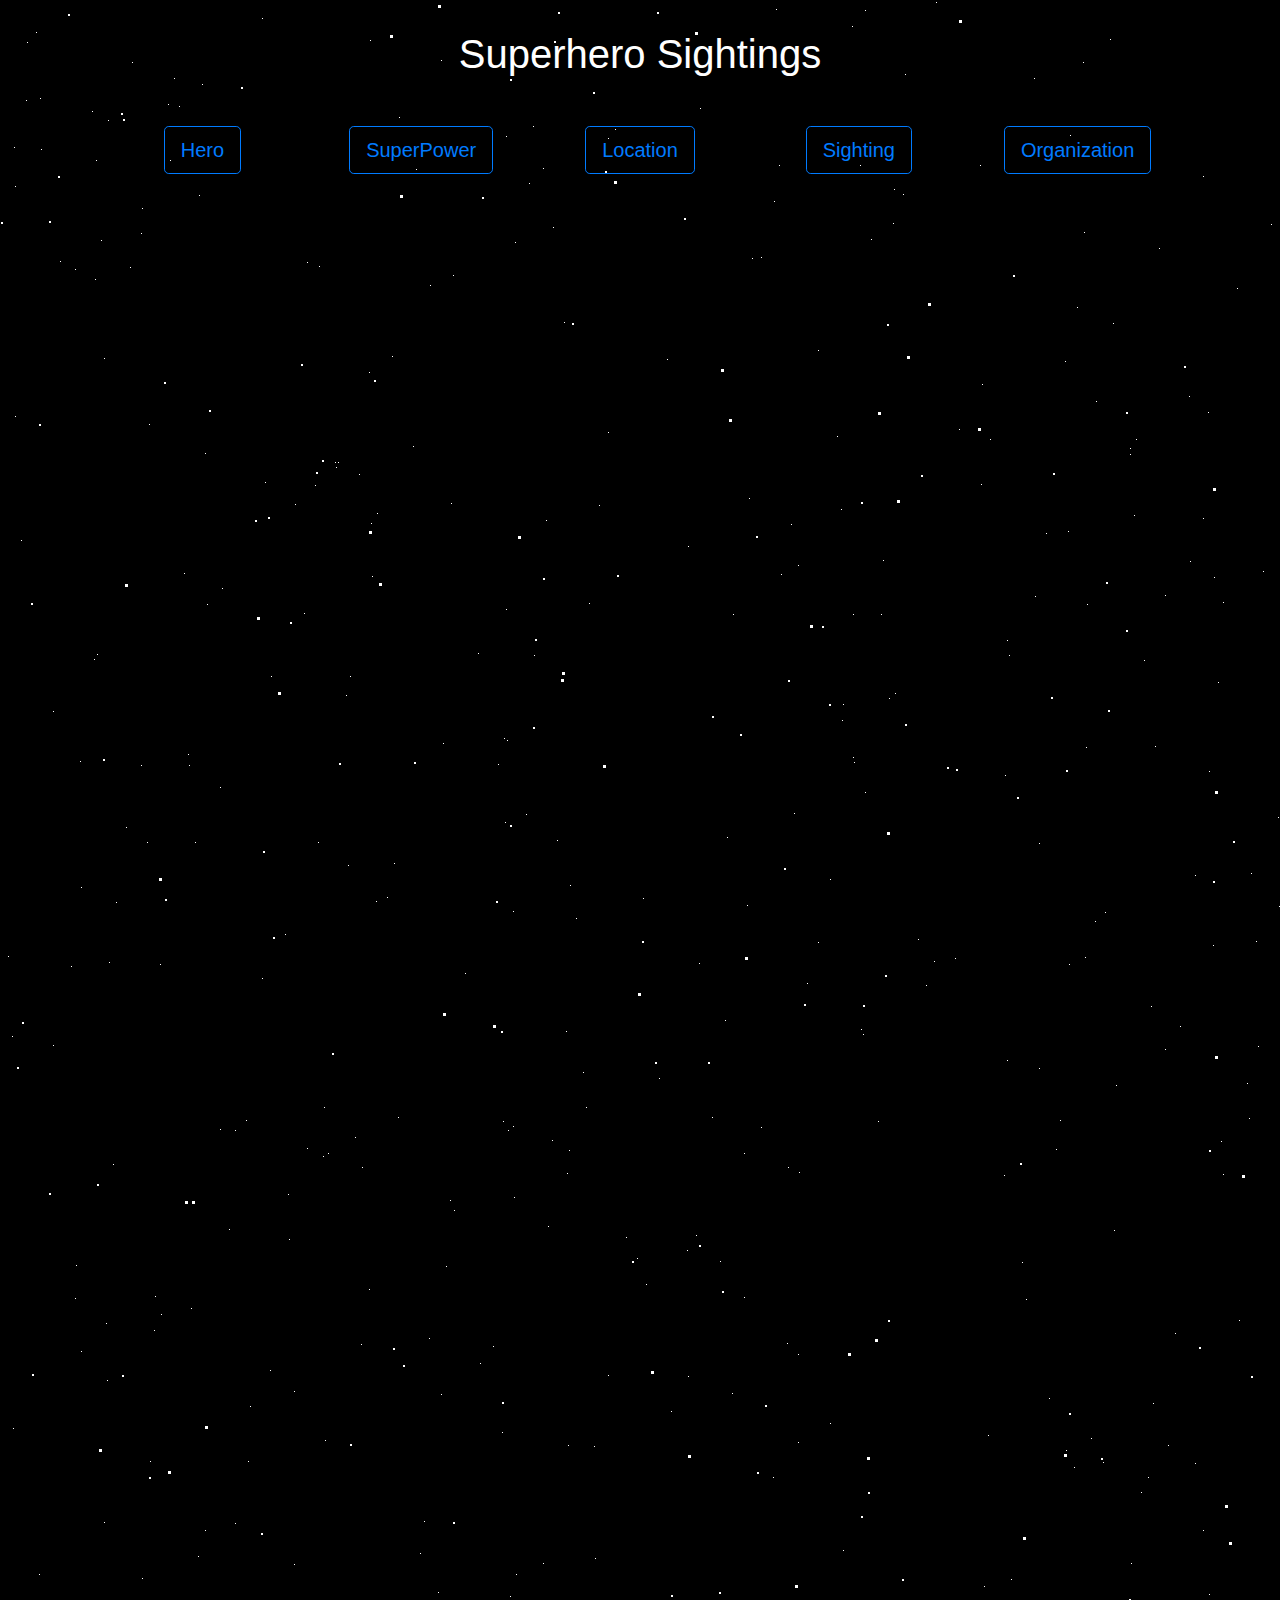
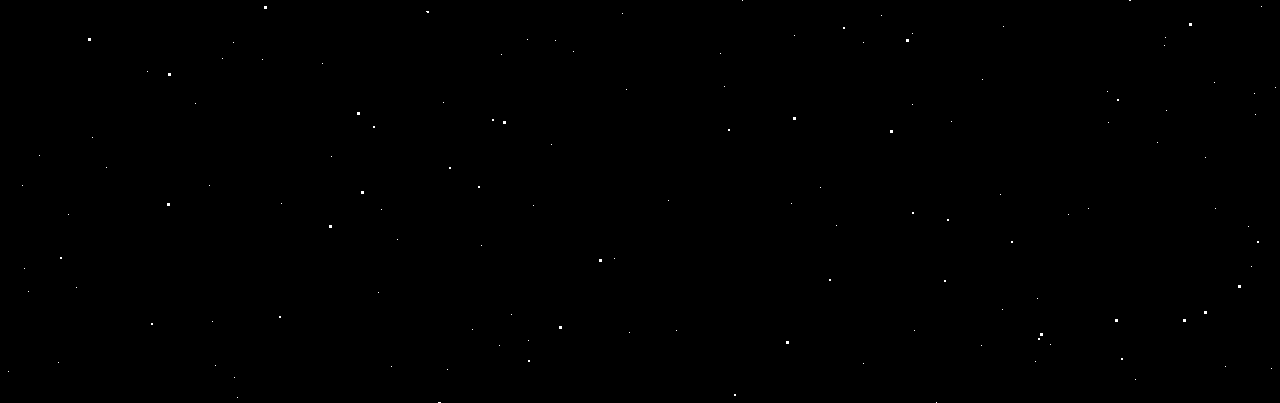
==== commit 4c3d7e1e: "update" ====
--- a/SuperHeroSights/src/main/resources/static/index.html
+++ b/SuperHeroSights/src/main/resources/static/index.html
@@ -17,25 +17,25 @@
         <div id='stars3'></div>
 
         <div class="container">
-            <div class="row m-4">
-                <div class="col text-center border border-dark">
+            <div class="row">
+                <div class="col text-center m-4">
                     <h1>Superhero Sightings</h1>
                 </div>
             </div>
-            <div class="row m-4 border border-dark">
-                <div class="col text-center m-3">
+            <div class="row m-2">
+                <div class="col text-center m-2">
                     <a href="hero" class="btn btn-outline-primary btn-lg">Hero</a>
                 </div>
-                <div class="col text-center m-3">
+                <div class="col text-center m-2">
                     <a href="superpower" class="btn btn-outline-primary btn-lg">SuperPower</a>
                 </div>
-                <div class="col text-center m-3">
+                <div class="col text-center m-2">
                     <a href="location" class="btn btn-outline-primary btn-lg">Location</a>
                 </div>
-                <div class="col text-center m-3">
+                <div class="col text-center m-2">
                     <a href="sighting" class="btn btn-outline-primary btn-lg">Sighting</a>
                 </div>
-                <div class="col text-center m-3">
+                <div class="col text-center m-2">
                     <a href="organization" class="btn btn-outline-primary btn-lg">Organization</a>
                 </div>
             </div>
@@ -46,6 +46,5 @@
         <!-- jQuery first, then Popper.js, then Bootstrap JS -->
         <script src="https://code.jquery.com/jquery-3.3.1.slim.min.js" integrity="sha384-q8i/X+965DzO0rT7abK41JStQIAqVgRVzpbzo5smXKp4YfRvH+8abtTE1Pi6jizo" crossorigin="anonymous"></script>
         <script src="https://cdnjs.cloudflare.com/ajax/libs/popper.js/1.14.3/umd/popper.min.js" integrity="sha384-ZMP7rVo3mIykV+2+9J3UJ46jBk0WLaUAdn689aCwoqbBJiSnjAK/l8WvCWPIPm49" crossorigin="anonymous"></script>
-        <script src="https://stackpath.bootstrapcdn.com/bootstrap/4.1.3/js/bootstrap.min.js" integrity="sha384-ChfqqxuZUCnJSK3+MXmPNIyE6ZbWh2IMqE241rYiqJxyMiZ6OW/JmZQ5stwEULTy" crossorigin="anonymous"></script>
-    </body>
+        <link rel="stylesheet" href="https://cdn.jsdelivr.net/npm/bootstrap@4.3.1/dist/css/bootstrap.min.css" integrity="sha384-ggOyR0iXCbMQv3Xipma34MD+dH/1fQ784/j6cY/iJTQUOhcWr7x9JvoRxT2MZw1T" crossorigin="anonymous">    </body>
 </html>
--- a/SuperHeroSights/src/main/resources/static/style.css
+++ b/SuperHeroSights/src/main/resources/static/style.css
@@ -25,6 +25,10 @@
     opacity: 0.9;
     text-shadow: 1px 1px 2px #000;
     color: #f8f8ff;
+}
+
+@media only screen and (max-width: 768px) {
+
 }
 
 #stars {
@@ -110,34 +114,4 @@
   to {
     transform: translateY(-2000px);
   }
-}
-
-@media only screen and (max-width: 768px) {
-   .m-4 {
- margin: 0rem!important;
- }
-
- .m-3 {
- margin: 1rem!important;
- }
-
-  .border {
-   border: none!important;
-  }
-
-  .row {
-    width: 100%;
-    display: flex;
-    flex-direction: column;
-  }
-
-  .form-control {
-   width: auto;
-  }
-
-  .h3 {
-  font
-  }
-}
-
-
+}